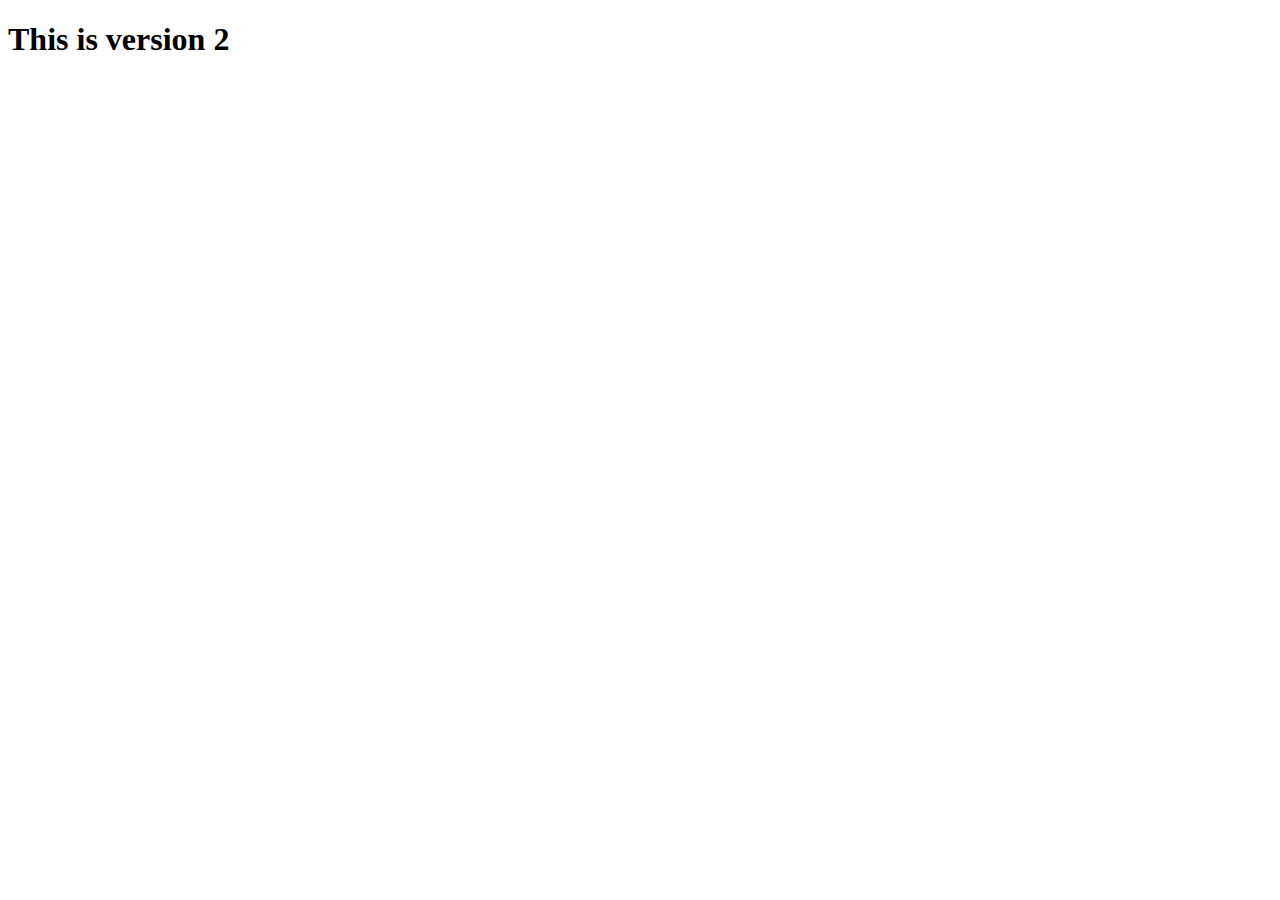
==== rough.html @ 31098aa1 "version 2" ====
<!DOCTYPE html>
<html lang="en">
<head>
    <meta charset="UTF-8">
    <meta name="viewport" content="width=device-width, initial-scale=1.0">
    <title>Document</title>
</head>
<body>
    <h1>This is version 2</h1>
    
</body>
</html>
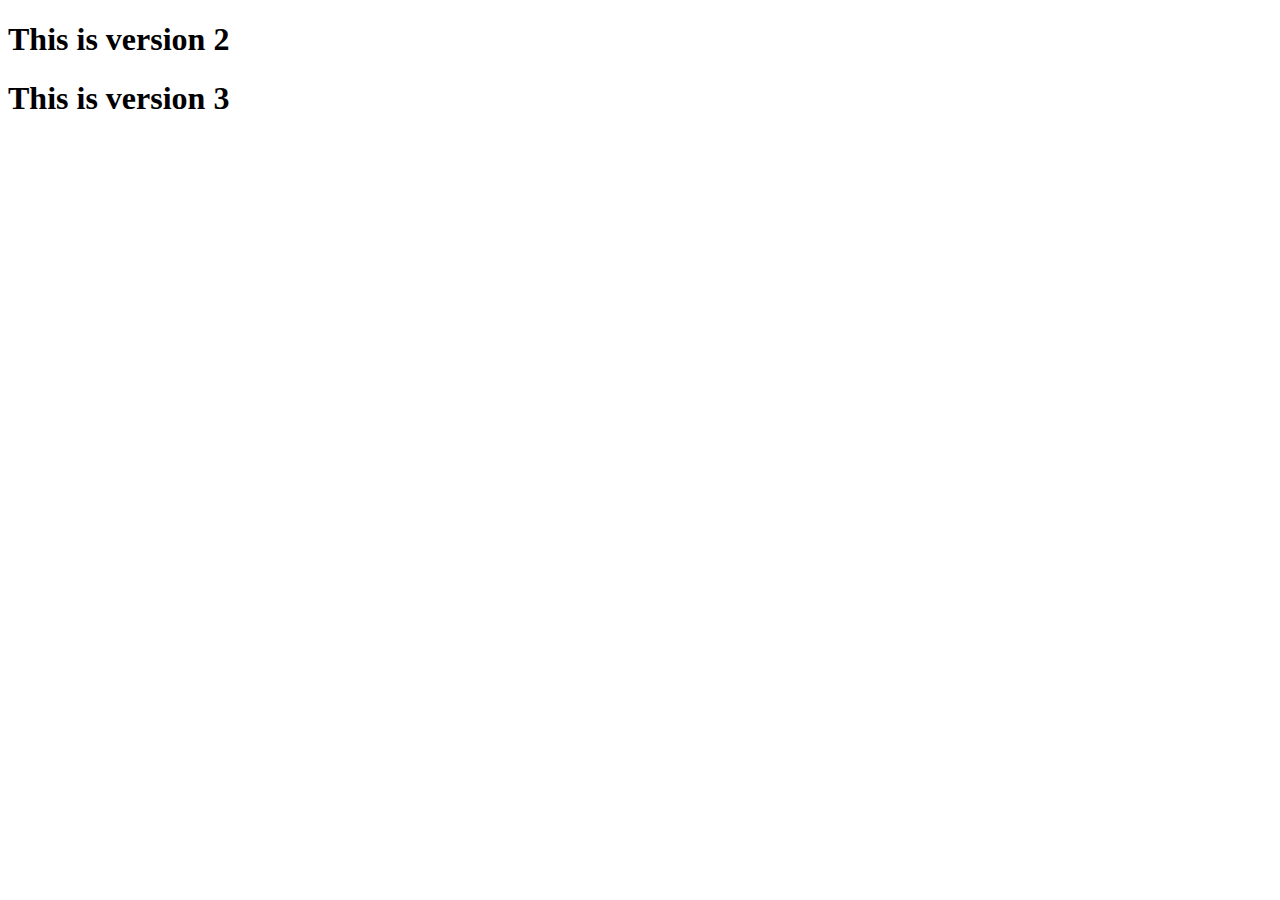
==== commit 755a36ff: "version 3" ====
--- a/rough.html
+++ b/rough.html
@@ -7,6 +7,7 @@
 </head>
 <body>
     <h1>This is version 2</h1>
+    <h1>This is version 3</h1>
     
 </body>
 </html>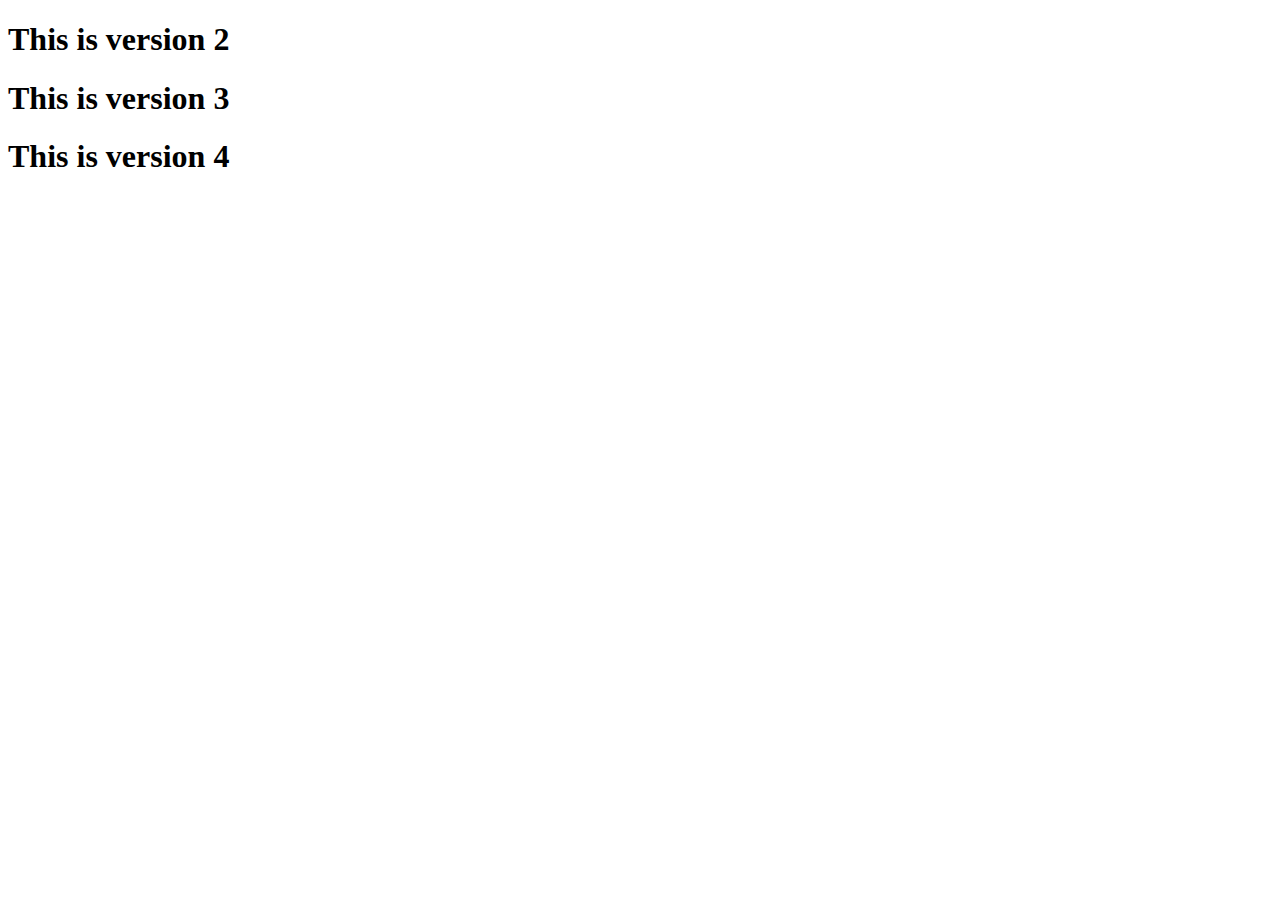
==== commit 664bd7d5: "version 4" ====
--- a/rough.html
+++ b/rough.html
@@ -8,6 +8,7 @@
 <body>
     <h1>This is version 2</h1>
     <h1>This is version 3</h1>
+    <h1>This is version 4</h1>
     
 </body>
 </html>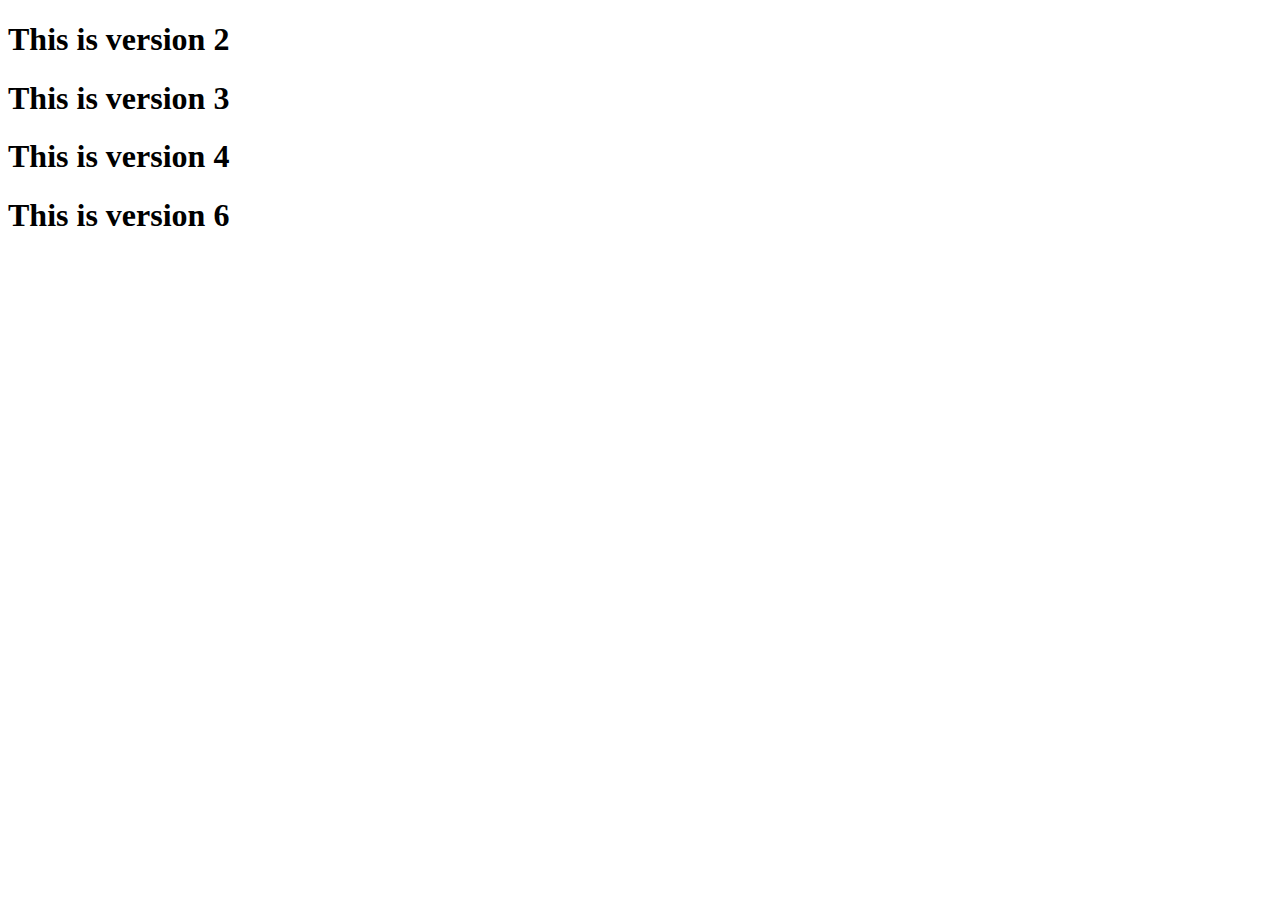
==== commit d2e23d86: "version 6" ====
--- a/rough.html
+++ b/rough.html
@@ -9,6 +9,8 @@
     <h1>This is version 2</h1>
     <h1>This is version 3</h1>
     <h1>This is version 4</h1>
+    <h1>This is version 6</h1>
+
     
 </body>
 </html>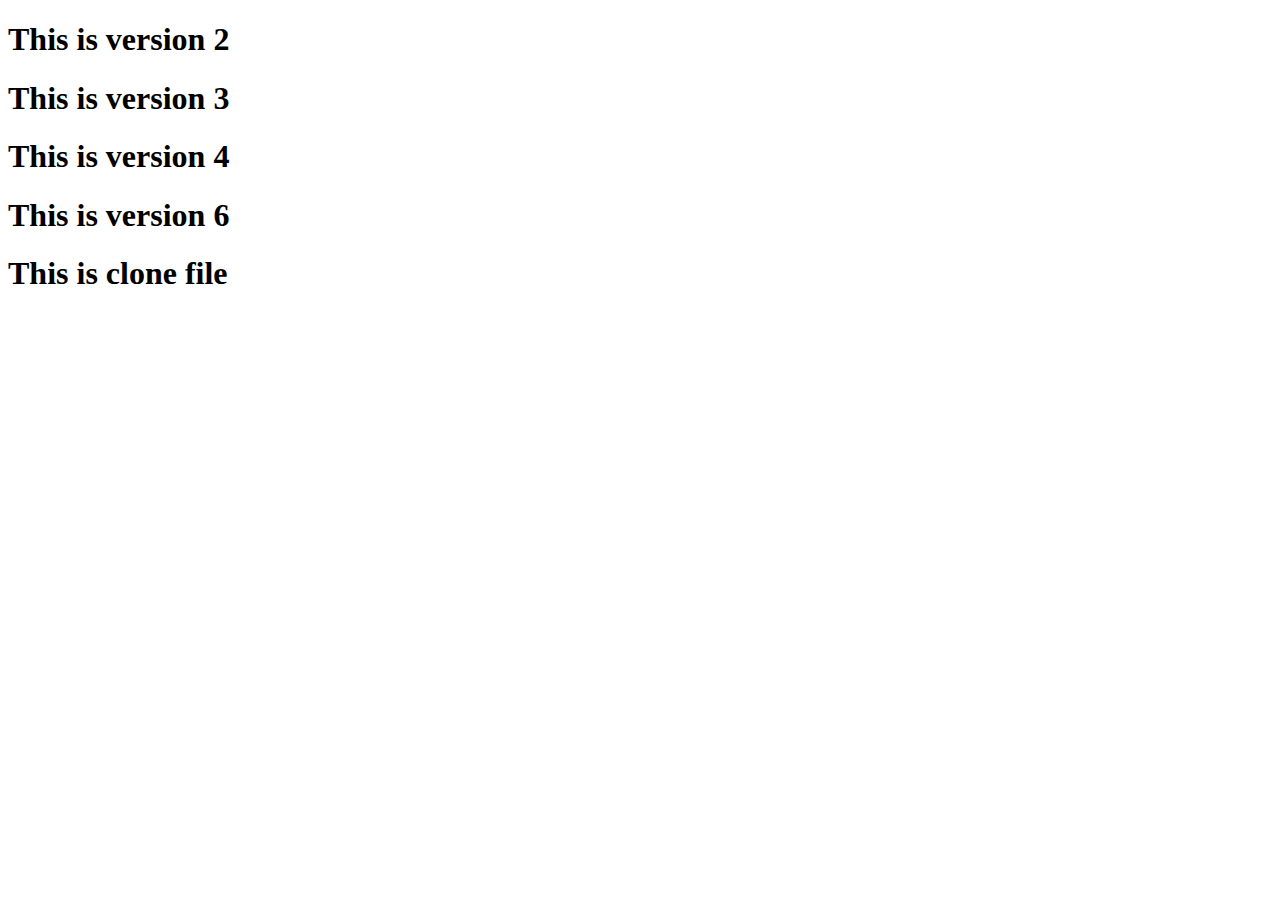
==== commit ba6ea2bc: "clone file" ====
--- a/rough.html
+++ b/rough.html
@@ -10,6 +10,7 @@
     <h1>This is version 3</h1>
     <h1>This is version 4</h1>
     <h1>This is version 6</h1>
+    <h1>This is clone file</h1>
 
     
 </body>
